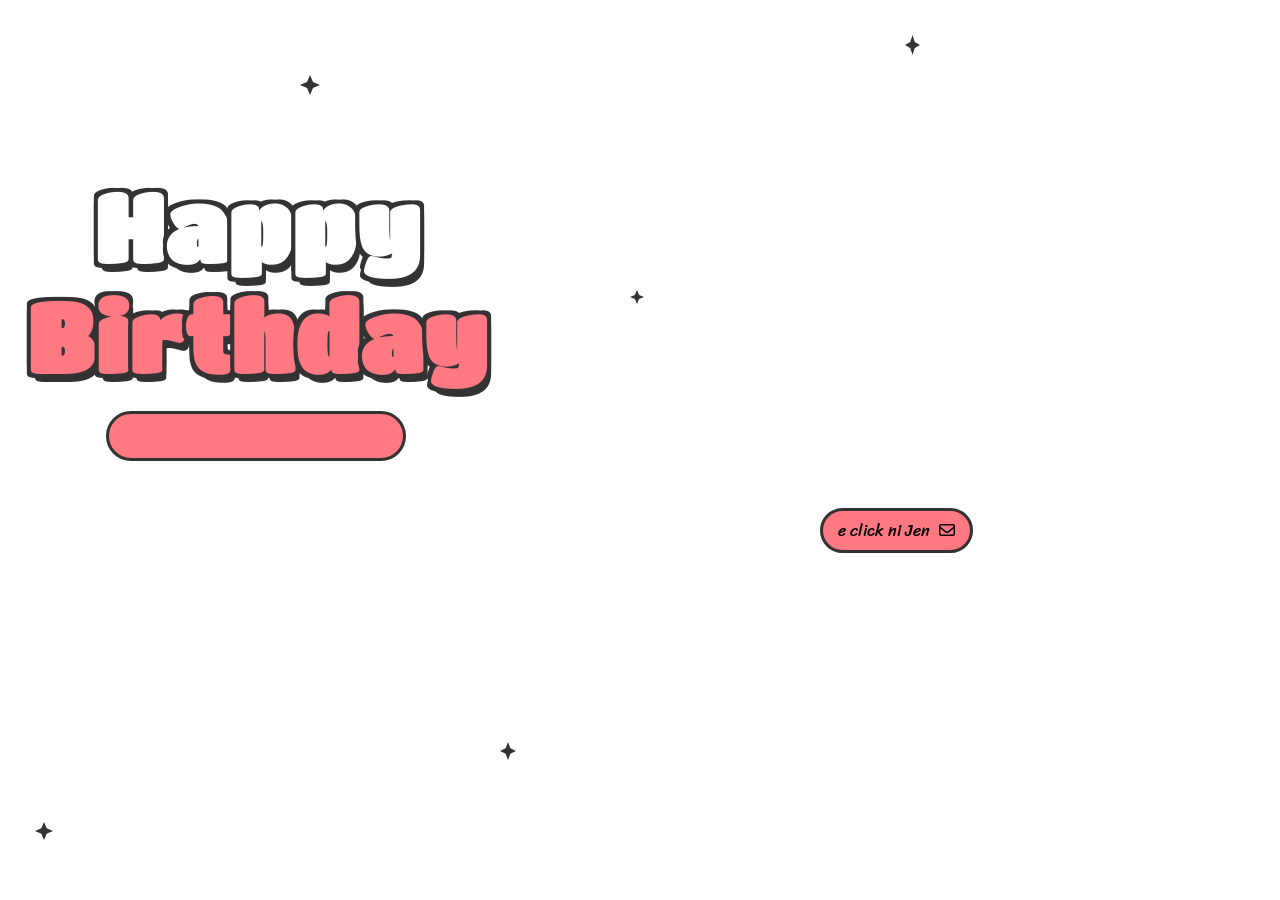
==== homepage.html @ bb8d6989 "Add files via upload" ====
<!DOCTYPE html>
<html lang="en">

<head>
    <meta charset="UTF-8">
    <meta name="viewport" content="width=device-width, initial-scale=1.0">
    <meta name="title" content="Happy Birthday Website 2.0 | Aoudumber Bade">
    <meta name="github" content="https://github.com/Aoudumber-Bade">
    <title>Mejen Birthday</title>
    <link rel="stylesheet" href="style.css">
    <link rel="stylesheet" href="https://cdnjs.cloudflare.com/ajax/libs/font-awesome/6.5.1/css/all.min.css"
        integrity="sha512-DTOQO9RWCH3ppGqcWaEA1BIZOC6xxalwEsw9c2QQeAIftl+Vegovlnee1c9QX4TctnWMn13TZye+giMm8e2LwA=="
        crossorigin="anonymous" referrerpolicy="no-referrer" />
    <link
        href="https://fonts.googleapis.com/css2?family=Dancing+Script:wght@500;700&family=Poppins:wght@400;600&display=swap"
        rel="stylesheet">
    <script src="https://code.jquery.com/jquery-3.7.1.min.js"
        integrity="sha256-/JqT3SQfawRcv/BIHPThkBvs0OEvtFFmqPF/lYI/Cxo=" crossorigin="anonymous"></script>
</head>

<body>

    <!-- Continues the music that started on index.html's tap. -->
    <audio id="bgMusic" preload="auto" loop>
        <source src="assets/music/birthday.mp3" type="audio/mpeg">
    </audio>

    <div class="content">
        <div class="left">
            <div class="title">
                <h1 class="happy">
                    <span class="happy-inner">
                        <span style="--t: 1s;">H</span>
                        <span style="--t: 1.2s;">a</span>
                        <span style="--t: 1.4s;">p</span>
                        <span style="--t: 1.6s;">p</span>
                        <span style="--t: 1.8s;">y</span>
                    </span>
                </h1>
                <h1 class="birthday">
                    <span style="--t: 2s;">B</span>
                    <span style="--t: 2.2s;">i</span>
                    <span style="--t: 2.4s;">r</span>
                    <span style="--t: 2.6s;">t</span>
                    <span style="--t: 2.8s;">h</span>
                    <span style="--t: 3s;">d</span>
                    <span style="--t: 3.2s;">a</span>
                    <span style="--t: 3.4s;">y</span>
                </h1>
                <div class="hat">
                        <img src="./images/hat.png" alt="" width="130">
                </div>
            </div>
            <div class="date__of__birth">
                <span></span>
            </div>
        </div>
        <div class="right">
            <div class="box__account">
                <div class="image">
                    <img src="./images/cake.png" alt="">
                </div>
                <div class="balloon_one">
                    <img width="100px" src="./images/balloon1.png" alt="">
                </div>
                <div class="balloon_two">
                    <img width="100px" src="./images/balloon2.png" alt="">
                </div>
            </div>
            <div class="btn">
                <button id="btn__letter">
                    <div class="mail">
                        e click ni Jen
                        <i class="fa-regular fa-envelope"></i>
                    </div>
                </button>
            </div>
        </div>
    </div>
    <div class="decorate_star star1" style="--t: 5s;"></div>
    <div class="decorate_star star2" style="--t: 5.2s;"></div>
    <div class="decorate_star star3" style="--t: 5.4s;"></div>
    <div class="decorate_star star4" style="--t: 5.6s;"></div>
    <div class="decorate_star star5" style="--t: 5.8s;"></div>
    <div class="decorate_flower--one" style="--t: 5s;">
        <img width="20" src="./images/decorate_flower.png" alt="">
    </div>
    <div class="decorate_flower--two" style="--t: 15.3s;">
        <img width="20" src="./images/decorate_flower.png" alt="">
    </div>
    <div class="decorate_flower--three" style="--t: 15.6s;">
        <img width="20" src="./images/decorate_flower.png" alt="">
    </div>


    <div class="boxMail">
        <i class="fa-solid fa-xmark"></i>
        <div class="boxMail-container">
            <div class="card1">
                <div class="userImg">
                    <img src="images/unnamed.png" alt="">
                </div>
                <h4 class="username">To: Mejen Adik 💖<span class="underline"></span></h4>

                <h3>Happy Birthday</h3>
                <div class="imageCute">
                    <img src="cute1.png" alt="">
                </div>
            </div>
            <div class="card2">
                <div class="card2-content">
                    <h3>Happy 21st Birthday, Jen!</h3>
                    <h2>Wishing you a day filled with love, laughter, and happiness. 
                        Thank you for being such an amazing friend. I'm so grateful to have you in my life. 
                        May this new chapter bring you success, good health, and all the beautiful things you deserve.
                        Enjoy your special day and make the most of every moment. Happy Birthday! 🥳🎂
                                
                    </h2>
                    <h2>
                        ps. maka pasar lagi ta salig langs Ginoo "God will provide".
                    </h2>
                    <div class="imageCute2">
                        <img src="cute2.png" alt="">
                    </div>
                </div>
            </div>
        </div>
    </div>

</body>
<script>
    // Pick up the music the gate page (index.html) started, since a fresh
    // page load can't inherit an <audio> element from the previous page.
    // The tap on index.html counts as "the user already interacted with
    // this site", so browsers let this play() call through immediately
    // on load, without needing another click here.
    window.addEventListener("DOMContentLoaded", function () {
        let cameFromGate = false;
        try {
            cameFromGate = sessionStorage.getItem("bdayMusicStarted") === "1";
        } catch (e) { /* storage unavailable, silently continue */ }

        if (cameFromGate) {
            let music = document.getElementById("bgMusic");
            music.volume = 0.6;
            music.play().catch(function () {
                /* still blocked in this browser; music simply won't autostart */
            });
        }
    });

    let datetxt = "3rd of August";
    let datatxtletter = "My love. You are a very special girl. I always silently thank you for coming into my life. Today, I wish you all the best, lots of health, and lots of joy. I always hope we will celebrate many more birthdays like this together. Happy birthday to you.💕";
    let titleLetter = "To you";
    let charArrDate = datetxt.split('');
    let charArrDateLetter = datatxtletter.split('');
    let charArrTitle = titleLetter.split('');
    let currentIndex = 0;
    let currentIndexLetter = 0;
    let currentIndexTitle = 0;
    let date__of__birth = document.querySelector(".date__of__birth span");
    let text__letter = document.querySelector(".text__letter p");
    setTimeout(function () {
        timeDatetxt = setInterval(function () {
            if (currentIndex < charArrDate.length) {
                date__of__birth.textContent += charArrDate[currentIndex];
                currentIndex++;
            }
            else {
                let i = document.createElement("i");
                i.className = "fa-solid fa-star"
                document.querySelector(".date__of__birth").prepend(i)
                document.querySelector(".date__of__birth").appendChild(i.cloneNode(true))
                clearInterval(timeDatetxt)
            }
        }, 100)
    }, 12000)

    var intervalContent;
    var intervalTitle;
    $("#btn__letter").on("click", function () {
        $(".box__letter").slideDown()
        setTimeout(function () {
            $(".letter__border").slideDown();
        }, 1000)
        setTimeout(function () {
            intervalTitle = setInterval(function () {
                if (currentIndexTitle < charArrTitle.length) {
                    document.querySelector(".title__letter").textContent += charArrTitle[currentIndexTitle];
                    let i = document.createElement("i");
                    i.className = "fa-solid fa-heart"
                    document.querySelector(".title__letter").appendChild(i)
                    currentIndexTitle++;
                }
                else {
                    clearInterval(intervalTitle)
                }
            }, 100)
        }, 2000)
        setTimeout(function () {
            document.querySelector("#heart__letter").classList.add("animationOp");
            document.querySelector(".love__img").classList.add("animationOp");
            document.querySelector("#mewmew").classList.add("animationOp");
        }, 2800)
        setTimeout(function () {
            document.querySelectorAll(".heart").forEach((item) => {
                item.classList.add("animation")
            })
        }, 3500)
        setTimeout(function () {
            intervalContent = setInterval(function () {
                if (currentIndexLetter < charArrDateLetter.length) {
                    text__letter.textContent += charArrDateLetter[currentIndexLetter];
                    currentIndexLetter++;
                }
                else {
                    clearInterval(intervalContent)
                }
            }, 50)
        }, 6000)
    })
    $(".close").on("click", function () {
        clearInterval(intervalContent)
        document.querySelector(".title__letter").textContent = "";
        text__letter.textContent = "";
        currentIndexLetter = 0
        currentIndexTitle = 0
        document.querySelector("#heart__letter").classList.remove("animationOp");
        document.querySelector(".love__img").classList.remove("animationOp");
        document.querySelector("#mewmew").classList.remove("animationOp");
        document.querySelectorAll(".heart").forEach((item) => {
            item.classList.remove("animation")
        })
        $(".box__letter").slideUp();
        $(".letter__border").slideUp();
    })



    let mailBox = document.querySelector('.mail')
    let boxmail = document.querySelector('.boxMail')
    var close = document.querySelector('.fa-xmark')
    mailBox.onclick = function () {
        mailBox.classList.toggle('active')
        boxmail.classList.add('active')
    }

    close.addEventListener('click', function () {
        boxmail.classList.remove('active')
    })
</script>

</html>
---- style.css ----
@import url('https://fonts.googleapis.com/css2?family=Coiny&family=Titan+One&display=swap');
@import url('https://fonts.googleapis.com/css2?family=Nerko+One&family=Sriracha&display=swap');
@import url('https://fonts.googleapis.com/css2?family=Dancing+Script:wght@700&display=swap');
*{
    padding: 0;
    margin: 0;
    box-sizing: border-box;
}
:root{
    --color-pink: #feecea;
    --color-white: #fff;
    --color-black: #333;
    --color-text-pink: #FF7882;
    --color-heart: #FF7882;
    --color-bg-letter: #fff8e4;
    --color-border: #DACCBF;
}
html{
    height: 100%;
    overflow-x: hidden;
}
body {
    position: relative;
    font-size: 16px;
    margin: 0;
    padding-top: 30px;
    min-height: 100vh;
    max-width: 100vw;
    overflow-x: hidden;
    /* fixed background can jump on mobile browsers, scroll is safer there */
    background: url("./images/background1.jpg") center center/cover no-repeat scroll;
}
#wrapper{
    position: relative;
    background-color: transparent;
    background-image: linear-gradient(0deg, transparent 24%, rgba(255, 255, 255, 1) 25%, rgba(255, 255, 255, 1) 26%, transparent 27%, transparent 74%, rgba(255, 255, 255, 1) 75%, rgba(255, 255, 255, 1) 76%, transparent 77%, transparent), linear-gradient(90deg, transparent 24%, rgba(255, 255, 255, 1) 25%, rgba(255, 255, 255,1) 26%, transparent 27%, transparent 74%, rgba(255, 255, 255, 1) 75%, rgba(255, 255, 255, 1) 76%, transparent 77%, transparent);
    min-height: 100%;
    background-size: 40px 40px;
    overflow: hidden;
    z-index: 1;
}
.content{
    width: 100%;
    position: relative;
    display: flex;
    padding-top: 3rem;
}
.content .left, .content .right{
    position: relative;
    display: flex;
    flex-direction: column;
    justify-content: center;
    align-items: center;
}
.content .left{
    width: 40%;
}
.content .right{
    width: 60%;
}
.right .btn{
    transform: scale(0);
    animation: scaleCricle 2s 16s forwards ease-in-out;
}
#btn__letter{
    position: relative;
    margin-top: 30px;
    background-color: var(--color-text-pink);
    outline: none;
    padding: 5px 15px;
    font-size: 1rem;
    border-radius: 50px;
    border: 3px solid var(--color-black);
    font-family: "Sriracha", cursive;
    display: flex;
    align-items: center;
    justify-content: center;
    cursor: pointer;
    z-index: 2;
    transform: scale(1);
    transition: all .5s ease-in-out;
}
#btn__letter:active{
    transform: scale(0.7);
}
#btn__letter i{
    margin-left: 5px;
}
#btn__letter:hover{
    border-color: var(--color-heart);
    background-color: var(--color-heart);
    color: #fff;
    box-shadow: rgba(0, 0, 0, 0.24) 0px 3px 8px;
}

#btn__letter:hover i{
    animation: rotateHeart 1s infinite linear;
}
@keyframes rotateHeart{
    0%,50%, 100%{
        transform: rotate(0deg);
    }
    25%{
        transform: rotate(12deg);
    }
    75%{
        transform: rotate(-12deg);
    }
}
.title{
    position: relative;
    width: 100%;
    display: flex;
    justify-content: center;
    font-family: "Titan One", sans-serif;
    font-size: 3rem;
    flex-direction: column;
    perspective: 1000px;
}
.title .happy, .title .birthday{
    position: relative;
    text-shadow: 4px 4px var(--color-black), 
                -4px 4px var(--color-black), 
                4px -4px var(--color-black), 
                -4px -4px var(--color-black), 
                4px 8px 0 var(--color-black);
    font-weight: bold;
    display: flex;
    justify-content: center;
}
.title .happy{
    color: var(--color-white);
}
.title .happy span, .title .birthday span{
    transform: translateY(50px);
    opacity: 0;
    visibility: hidden;
    animation: txtTranslateY .5s var(--t) forwards;
}
@keyframes txtTranslateY{
    100%{
        transform: translateY(0);
        opacity: 1;
        visibility: visible;
    }
}
.title .birthday{
    color: var(--color-text-pink);
}

.title .happy-inner{
    position: relative;
    display: inline-flex;
}

/* FIX: .happy-inner is also a <span>, so the rule above (".title .happy span")
   was matching it too. It has no --t custom property, so var(--t) is invalid
   there, which invalidates the whole `animation` shorthand and leaves it
   permanently stuck at opacity:0 / visibility:hidden. Because a parent's
   opacity multiplies with its children's, this made the ENTIRE "Happy" word
   invisible forever, no matter how the individual letters animated. This
   rule uses a more specific selector to override that. */
.title .happy .happy-inner{
    opacity: 1;
    visibility: visible;
    transform: translateY(0);
    animation: none;
}

.title .hat {
    position: absolute;
    right: 50px;
    top: -38px;
    width: 70px;
    height: auto;
    opacity: 0;
    transform: translateY(-40px) rotate(-30deg) scale(0);
    z-index: 2;
    animation: hatPop .8s 7s forwards ease-out;
}
@keyframes hatPop {
    0%{
        transform: translateY(-40px) rotate(-30deg) scale(0);
        opacity: 0;
    }
    60%{
        transform: translateY(5px) rotate(8deg) scale(1);
        opacity: 1;
    }
    80%{
        transform: translateY(-3px) rotate(-4deg) scale(0.85);
    }
    100%{
        transform: translateY(0) rotate(0deg) scale(0.7);
        opacity: 1;
    }
}
.date__of__birth{
    display: flex;
    justify-content:space-around;
    align-items: center;
    background-color: var(--color-text-pink);
    border-radius: 50px;
    margin-top: 20px;
    font-family: "Sriracha", cursive;
    border: 3px solid var(--color-black);
    position: relative;
    transform: translateY(-100px);
    z-index: -1;
    opacity: 0;
    visibility: hidden;
    width: 0px;
    animation: dateOfBirth 4s 5s forwards;
}
@keyframes dateOfBirth{
    20%,40%{
        width: 0px;
        height: 0;
        transform: translateY(0px);
        opacity: 1;
        visibility: visible;
    }
    45%{
        transform: translateY(0px);
        opacity: 1;
        visibility: visible;
        width: 300px;
        height: 0px;
    }
    50%,100%{
        transform: translateY(0px);
        opacity: 1;
        visibility: visible;
        width: 300px;
        height: 50px;
    }
}
.date__of__birth span{
    font-weight: bold;
    margin: 0px 40px;
}
.date__of__birth span{
    font-size: 1.2rem;
}
.right .box__account{
    position: relative;
    transform: translateY(700px);
    animation: topBoxImage 8s 8s forwards ease-in;
}
@keyframes topBoxImage{
    to{
        transform: translateY(0);
    }
}
.content .right .image{
    position: relative;
    width: 400px;
    height: 400px;
    border-radius: 50%;
    overflow: hidden;
    display: flex;
    align-items: center;
}
.content .right .image img{
    width: 100%;
    object-fit: cover;

}
.cricle{
    position: absolute;
    top: 20px;
    right: 50px;
    display: flex;
    justify-content: center;
    align-items: center;
    transform: scale(0);
    animation: scaleCricle 6 8s forwards ease-in-out;
}
@keyframes scaleCricle {
    0%{
        transform: scale(0);
    }
    10%{
        transform: scale(1.3);
    }
    20%{
        transform: scale(0.7);
    }
    30%,100%{
        transform: scale(1);
    }

}
.text__cricle{
    width: 100px;
    height: 100px;
    background-color: var(--color-text-pink);
    border-radius: 50%;
    border: 5px solid var(--color-black);
    display: flex;
    justify-content: center;
    align-items: center;
    animation: rotateCricle 5s linear infinite;
}
@keyframes rotateCricle{
    to{
        transform: rotate(360deg);
    }
}
.text__cricle span{
    top: 0%;
    left: 50%;
    position: absolute;
    color: var(--color-black);
    transform: rotate(calc(var(--i) * 24deg));
    transform-origin: 0 45px;
    font-family: "Sriracha", cursive;
    text-transform: uppercase;
    font-size: 0.7rem;
}
.fa-heart{
    color: var(--color-heart);
    filter: drop-shadow(0 0 3px var(--color-heart));
    animation: scaleHeart 1s infinite linear;
}
.cricle .fa-heart{
    position: absolute;
    transform: scale(0.85);
}
@keyframes scaleHeart{
    50%{
        transform: scale(1.2);
    }
}
.right .balloon_one{
    position: absolute;
    top: -70px;
    left: -70px;
    animation: balloon1 2s infinite linear;
}
@keyframes balloon1{
    0%, 50%,100%{
        transform-origin: bottom right;
        transform: rotate(0deg);
    }
    25%{
        transform-origin: bottom right;
        transform: rotate(3deg);
    }
    75%{
        transform-origin: bottom right;
        transform: rotate(-3deg);
    }
}
.right .balloon_two{
    position: absolute;
    top: 170px;
    right: -65px;
    z-index: -1;
    transform: rotate(10deg);
    animation: balloon2 2s infinite linear;
}
@keyframes balloon2 {
    0%,50%,100%{
        transform-origin: bottom left;
        transform: rotate(10deg);
    }
    25%{
        transform-origin: bottom left;
        transform: rotate(7deg);
    }
    75%{
        transform-origin: bottom left;
        transform: rotate(13deg);
    }
}

.decorate_star{
    position: absolute;
    transform: scale(0);
    background-color: var(--color-black);
    clip-path: polygon(0 50%, 35% 35%, 50% 0, 65% 35%, 100% 50%, 65% 65%, 50% 100%, 35% 65%);
    animation: scaleCricle 3s var(--t) forwards, 
            scaleStar 2s 16s infinite ease-in-out;
}
.decorate_star.star1{
    width: 20px;
    height: 20px;
    top: 75px;
    left: 300px;
}
.decorate_star.star2{
    width: 15px;
    height: 20px;
    top: 35px;
    right: 360px;
}
.decorate_star.star3{
    width: 14px;
    height: 14px;
    top: 290px;
    left: 630px;
}
.decorate_star.star4{
    width: 18px;
    height: 18px;
    bottom: 60px;
    left: 35px;
}
.decorate_star.star5{
    width: 16px;
    height: 18px;
    bottom: 140px;
    left: 500px;
}
@keyframes scaleStar {
    25%{
        transform: scale(0.8);
    }
    50%{
        transform: scale(1.1);
    }
}
.decorate_bottom{
    position: absolute;
    right: 0;
    bottom: -10px;
}
.decorate_flower--one{
    position: absolute;
    top: 250px;
    left: 50px;
    transform: scale(0);
    animation: scaleCricle 3s var(--t) forwards ease-in-out;
}
.decorate_flower--two{
    position: absolute;
    top: 225px;
    left: 540px;
    transform: scale(0);
    animation: scaleCricle 3s var(--t) forwards ease-in-out;
}
.decorate_flower--three{
    position: absolute;
    top: 150px;
    right: 235px;
    transform: scale(0);
    animation: scaleCricle 3s var(--t) forwards ease-in-out;
}
.smiley__icon{
    position: absolute;
    bottom: 180px;
    left: 600px;
    transform: scale(0);
    animation: scaleCricle 3s 15s forwards ease-in-out;
}


.box__letter{
    position: fixed;
    top: 0;
    left: 0;
    background-color: rgba(0,0,0,.5);
    width: 100%;
    height: 100%;
    z-index: 10;
    display: none;
}
.box__letter .letter__border{
    position: absolute;
    width: 55vw;
    height: 450px;
    background-color: var(--color-white);
    border-radius: 27px;
    padding: 17px;
    box-shadow: rgba(0, 0, 0, 0.24) 0px 3px 8px;
    top: 50%;
    left: 50%;
    transform: translate(-50%,-50%);
    display: none;
}
.letter__border .close{
    position: absolute;
    right: -10px;
    top: -10px;
    width: 30px;
    height: 30px;
    background-color: var(--color-white);
    border-radius: 50%;
    display: flex;
    justify-content: center;
    align-items: center;
    box-shadow: rgba(99, 99, 99, 0.2) 0px 2px 8px 0px;
    cursor: pointer;
}
.letter__border .letter{
    width: 100%;
    height: 100%;
    background-color: var(--color-bg-letter);
    border-radius: 10px;
    padding-top: 15px;
}
.letter__border .letter .title__letter{
    text-align: center;
    font-family: 'Dancing Script', cursive;
    font-weight: bold;
    font-size: 2.4rem;
}
.title__letter .fa-solid{
    margin-left: 5px;
    font-size: 1.3rem;
}
.letter__border .letter .content__letter{
    position: relative;
    width: 100%;
    height: 100%;
    display: flex;
    padding-top: 1.5rem;
    padding-bottom: 70px;
}
.letter__border .letter .content__letter .left{
    position: relative;
    width: 50%;
    height: 100%;
    padding: 1.7rem;
    border-right: 3px solid var(--color-border);
}
.content__letter .left #heart__letter{
    opacity: 0;
    width: 100%;
}
#heart__letter.animationOp{
    animation: opacityHeart 1s 1s forwards;
}
@keyframes opacityHeart{
    to{
        opacity: 1;
    }
}
.content__letter .left .heart{
    position: absolute;
    opacity: 0;
}
.content__letter .left .heart.animation{
    animation: scaleHeartLetter 1s var(--t) infinite ease-in-out;
}
@keyframes scaleHeartLetter{
    0%{
        opacity: 1;
        transform: scale(0);
    }
    10%{
        opacity: 1;
        transform: scale(1.3);
    }
    20%{
        opacity: 1;
        transform: scale(0.7);
    }
    30%,100%{
        opacity: 1;
        transform: scale(1);
    }
    
}
.content__letter .left .heart_1{
    top: 90px;
    left: 30px;
}
.content__letter .left .heart_2{
    top: 20px;
    right: 70px;
}
.content__letter .left .heart_3{
    bottom: 50px;
    left: 145px;
}
.content__letter .left .heart_4{
    top: 140px;
    right: 35px;
}
.content__letter .right{
    position: relative;
    width: 50%;
}
.content__letter .right .love__img{
    opacity: 0;
    position: absolute;
    right: 20px;
    top: -100px;
}
.love__img.animationOp{
    animation: opacityHeart 1s 1s forwards;
}
.content__letter .right .text__letter{
    margin-top: 60px;
    padding: 20px 15px 10px 15px;
    font-family: 'Dancing Script', cursive;
    font-size: 1.3rem;
}
.content__letter .right #mewmew{
    position: absolute;
    bottom: 0;
    right: 0;
    opacity: 0;
}
#mewmew.animationOp{
    animation: opacityHeart 1s 1s forwards;
}


#copy {
    position: fixed;
    bottom: 12px;
    left: 50%;
    transform: translateX(-50%);
    font-size: 1rem;
}

#copy a {
    text-decoration: none;
    color: #191919d7;
}

#copy p {
    color: #4275ff;
    text-align: center;
    font-weight: 700;
    cursor: pointer;
}



@media screen and (max-width: 658px)   {

    .flag__birthday img{
        width: 220px;
    }

    .flag__birthday .flag__left {
        transform: rotate(-10deg) translate(-70px,3px);
    }

    .flag__birthday .flag__right {
        transform: rotate(10deg) translate(-65px,25px) scaleX(-1);
    }

    .content {
        width: 100%;
        position: relative;
        display: flex;
        flex-direction: column;
        justify-content: center;
        gap: 25px;
        align-items: center;
        padding-top: 3rem;
    }

    .title {
        position: relative;
        width: 100%;
        display: flex;
        justify-content: center;
        font-family: "Titan One", sans-serif;
        font-size: 1.5rem;
        letter-spacing: 8px;
        flex-direction: column;
        perspective: 1000px;
    }

    #btn__letter {
        position: relative;
        margin-top: 17px;
        width: 209px;
        background-color: var(--color-text-pink);
        outline: none;
        padding: 6px 4px;
        font-size: 1rem;
        border-radius: 50px;
        border: 3px solid var(--color-black);
        font-family: "Sriracha", cursive;
        display: flex;
        align-items: center;
        justify-content: center;
        cursor: pointer;
        z-index: 2;
        /* transform: scale(1); */
        transition: all .5s ease-in-out;
    }

    .cricle {
        position: absolute;
        top: 6px;
        right: 4px;
        display: flex;
        justify-content: center;
        align-items: center;
        transform: scale(0);
        animation: scaleCricle 3s 15s forwards ease-in-out;
    }

    .text__cricle{
        width: 76px;
        height: 76px;
    }

    .text__cricle span{
        font-size: 0.55rem;
        transform-origin: 0 34px;
    }

    .title .hat img{
        width: 70px;
    }

    .box__letter .letter__border {
        position: absolute;
        width: 90vw;
        max-width: 420px;
        height: auto;
        max-height: 80vh;
        background-color: var(--color-white);
        border-radius: 27px;
        padding: 17px;
        box-shadow: rgba(0, 0, 0, 0.24) 0px 3px 8px;
        top: 50%;
        left: 50%;
        transform: translate(-50%,-50%);
        display: none;
    }

    .letter__border .letter {
        width: 100%;
        height: 100%;
        max-height: calc(80vh - 34px);
        overflow-y: auto;
        -webkit-overflow-scrolling: touch;
        background-color: var(--color-bg-letter);
        border-radius: 10px;
        padding-top: 15px;
    }

    .letter__border .letter .title__letter {
        text-align: center;
        font-family: 'Dancing Script', cursive;
        font-weight: bold;
        font-size: 1.4rem;
    }

    .letter__border .letter .content__letter {
        position: relative;
        width: 100%;
        height: auto;
        display: flex;
        flex-direction: column-reverse;
        padding: .7rem 0.4rem 25px;
    }

    .content__letter .left,
    .content__letter .right{
        width: 100%;
    }

    .letter__border .letter .content__letter .left{
        height: auto;
        min-height: 90px;
        padding: 0.8rem;
        border-right: none;
    }

    .content__letter .right .text__letter {
        margin-top: 0;
        padding: 10px 10px 5px 10px;
        font-family: 'Dancing Script', cursive;
        font-size: .95rem;
        line-height: 1.4;
    }

    .content__letter .right .love__img {
        opacity: 0;
        position: relative;
        right: auto;
        top: auto;
        display: flex;
        justify-content: center;
        margin: 0 auto;
    }

    .content__letter .right #mewmew{
        position: relative;
        bottom: auto;
        right: auto;
        display: block;
        margin-left: auto;
        width: 60px;
    }

    .love__img img {
            width: 84px;
    }

    .content .right .image {
        position: relative;
        width: 200px;
        height: 200px;
        border-radius: 50%;
        overflow: hidden;
        display: flex;
        align-items: center;
    }

    .right .btn{
        margin-top: 10px;
    }

    .right .balloon_one {
        position: absolute;
        top: 10px;
        left: -77px;
        animation: balloon1 2s infinite linear;
    }

    .right .balloon_one img{
        width: 76px !important;
    }

    .content .left,
    .content .right{
        width: 100%;
    }

    .right .balloon_two{
        top: 70px;
        right: -35px;
        z-index: -1;
    }

    .right .balloon_two img{
        width: 80px;
    }

    .date__of__birth{
        max-width: 90vw;
    }

    @keyframes dateOfBirth{
        20%,40%{
            width: 0px;
            height: 0;
            transform: translateY(0px);
            opacity: 1;
            visibility: visible;
        }
        45%{
            transform: translateY(0px);
            opacity: 1;
            visibility: visible;
            width: 260px;
            height: 0px;
        }
        50%,100%{
            transform: translateY(0px);
            opacity: 1;
            visibility: visible;
            width: 260px;
            height: 50px;
        }
    }

    .date__of__birth span{
        margin: 0px 20px;
        font-size: 1rem;
    }

    /* Decorative elements were hand-placed for a wide desktop layout;
       on narrow screens they either overflow or collide with the card
       content below, so we tuck the corner ones out of the way and
       drop the flowers that sat mid-page. */
    .decorate_star.star1{
        top: 10px;
        left: 20%;
        right: auto;
    }
    .decorate_star.star2{
        top: 10px;
        right: 20%;
        left: auto;
    }
    .decorate_star.star3{
        display: none;
    }
    .decorate_star.star4{
        bottom: 20px;
        left: 12px;
    }
    .decorate_star.star5{
        display: none;
    }

    .decorate_flower--one,
    .decorate_flower--two,
    .decorate_flower--three{
        display: none;
    }

    .smiley__icon{
        display: none;
    }

}

/* Extra-small phones */
@media screen and (max-width: 380px){
    .title{
        font-size: 1.25rem;
        letter-spacing: 4px;
    }

    .content .right .image{
        width: 160px;
        height: 160px;
    }

    .box__letter .letter__border{
        max-height: 85vh;
    }

    .letter__border .letter{
        max-height: calc(85vh - 34px);
    }

    .letter__border .letter .title__letter{
        font-size: 1.15rem;
    }

    .content__letter .right .text__letter{
        font-size: .85rem;
    }

    .cricle{
        top: 4px;
        right: 2px;
    }

    .text__cricle{
        width: 62px;
        height: 62px;
    }

    .text__cricle span{
        font-size: 0.48rem;
        transform-origin: 0 28px;
    }

    .flag__birthday img{
        width: 150px !important;
    }

    .flag__birthday .flag__left{
        transform: rotate(-10deg) translate(-45px,3px);
    }

    .flag__birthday .flag__right{
        transform: rotate(10deg) translate(-40px,25px) scaleX(-1);
    }
}







.boxMail{
    position: fixed;
    background: rgb(0, 0, 0, 0.8);
    width: 100%;
    height: 100%;
    opacity: 0;
    top: 0;
    display: flex;
    justify-content: center;
    align-items: center;
    transform: scale(0.3);
    visibility: hidden;
    transition: all 0.3s;
    z-index: 100000000;
}
.boxMail.active{
    opacity: 1;
    visibility: visible;
    transform: scale(1);
}
.boxMail .boxMail-container{
    position: absolute;
    width: 750px;
    height: 500px;
    display: flex;
    margin: 0;
    transform: scale(0.9);
    -webkit-perspective: 2000px;
    perspective: 2000px;
    transition: all 0.5s;
}
.boxMail .boxMail-container:hover{
    transform: rotate(-5deg);
    filter: drop-shadow(0 0 10px #FF7882);
}
.boxMail .boxMail-container:hover .card1{
    transform: translate(-187px, -250px) rotateY(-140deg);
}
.boxMail .boxMail-container .card1,
.boxMail .boxMail-container .card2{
    position: absolute;
    width: 100%;
    height: 100%;
    top: 50%;
    left: 50%;
    transform: translate(-50%, -50%);
    border: 1px solid black;
}
.boxMail .boxMail-container .card1 {
    position: absolute;
    width: 50%;
    height: 100%;
    background: linear-gradient(to right, #FF7882, #FF7882 63%);
    color: white;
    display: flex;
    justify-content: center;
    align-items: center;
    flex-direction: column;
}
.boxMail-container .card1{
    z-index: 1;
    -webkit-transform-style: preserve-3d;
    transform-style: preserve-3d;
    transform-origin: left;
    transition: all 1s ease-in-out;
}
.boxMail .boxMail-container .card1 .userImg{
    position: relative;
    width: 200px;
    height: 200px;
    background-color: white;
    border-radius: 50%;
    overflow: hidden;
    border: 2px solid white;
    cursor: pointer;
    margin-bottom: 20px;
}
.boxMail .boxMail-container .card1 .userImg img{
    position: absolute;
    object-fit: cover;
    width: calc(100%);
    height: calc(100%);
}
.boxMail .boxMail-container .card1 h3{
    font-family: 'Dancing Script', cursive;
    font-size: 40px;
    text-transform: uppercase;
    width: 80%;
    text-align: center;
    line-height: 1.5;
    letter-spacing: 5px;
    transform: rotate(-5deg);
    text-shadow: 0 0 5px white,
                0 0 10px white;
}
.boxMail .boxMail-container .card2{
    position: relative;
    width: 50%;
    height: 100%;
    background: linear-gradient(to right, #e0e0e0, #ffffff 30%);
    -webkit-transform-style: preserve-3d;
    transform-style: preserve-3d;
    transform-origin: left;
    transition: all 1s;
}
.boxMail .boxMail-container .card2 .card2-content {
    width: 100%;
    height: 100%;
    position: relative;
    background-color: #FF7882;
    transition: all 1s;
    overflow: hidden;
    font-family: "Inter", serif;
    color: #fff;
}
.boxMail .boxMail-container:hover .card2-content{
    transform: translate(20px, 20px);
    box-shadow: -1px -1px 5px rgb(0, 0, 0, 0.4);
}
.boxMail .boxMail-container .card2 h3{
    font-family: 'Dancing Script', cursive;
    padding: 20px 0px 25px 60px;
    text-indent: 20px;
    opacity: 0;
    visibility: hidden;
    font-size: 25px;
    text-shadow: 0 0 8px #FF7882;
}
.boxMail .boxMail-container .card2 h3{
    opacity: 0;
    visibility: hidden;
    transform: translateY(30px);
}

.boxMail .boxMail-container .card2:hover h3{
    animation: popUp 0.5s ease forwards;
    animation-delay: 0.2s;
}

@keyframes popUp{
    0%{
        opacity: 0;
        visibility: hidden;
        transform: translateY(30px);
    }
    100%{
        opacity: 1;
        visibility: visible;
        transform: translateY(0);
    }
}
.boxMail .boxMail-container .card2 h2{
    font-family: 'Dancing Script', cursive;
    padding: 0px 20px;
    text-indent: 20px;
    font-size: 22px;
    opacity: 0;
}
.boxMail .boxMail-container .card2:hover h2{
    animation: texth2 2s forwards;
    animation-delay: 2s;
    transition: 1s;
}
@keyframes texth2{
    0%{
        opacity: 0;
    }
    100%{
        opacity: 1;
    }
}
.boxMail .boxMail-container .card2 .card2-content .imageCute2{
    position: absolute;
    top: 5px;
    left: 20px;
    opacity: 0;
    transition: 1s;
}
.boxMail .boxMail-container .card2 .card2-content:hover .imageCute2{
    animation: cute3 1s linear infinite,
                cute4 3s 2s forwards;
    animation-delay: 2s;
    transition: 1s;
}
@keyframes cute3{
    0%{
        opacity: 1;
        transform: rotate(0deg);
    }
    25%{
        opacity: 1;
        transform: rotate(5deg);
    }
    50%{
        opacity: 1;
        transform: rotate(0deg);
    }
    75%{
        opacity: 1;
        transform: rotate(-5deg);
    }
    100%{
        opacity: 1;
        transform: rotate(0deg);
    }
}
@keyframes cute4{
    0%{
        left: 20px;
    }
    100%{
        left: 100px;
    }
}
.boxMail .boxMail-container .card2 .card2-content .imageCute2 img{
    width: 40px;
}
.boxMail .fa-xmark{
    position: fixed;
    top: 0;
    right: 0;
    font-size: 30px;
    padding: 10px 25px;
    cursor: pointer;
    color: white;
    z-index: 10000000000000000;
}
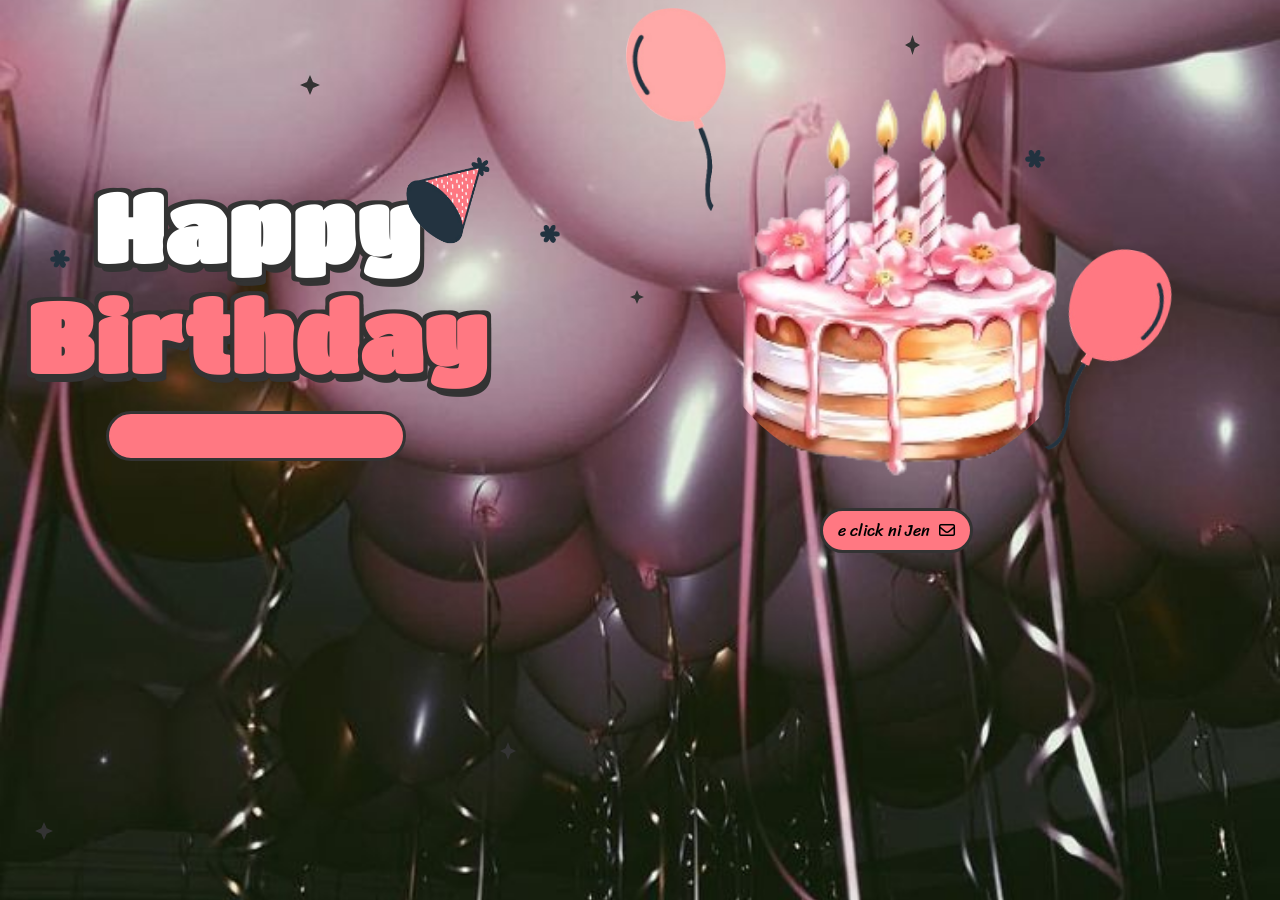
==== commit 3ec8be39: "Update homepage.html" ====
--- a/homepage.html
+++ b/homepage.html
@@ -22,7 +22,7 @@
 
     <!-- Continues the music that started on index.html's tap. -->
     <audio id="bgMusic" preload="auto" loop>
-        <source src="assets/music/birthday.mp3" type="audio/mpeg">
+        <source src="assets/birthday.mp3" type="audio/mpeg">
     </audio>
 
     <div class="content">
@@ -250,4 +250,4 @@
     })
 </script>
 
-</html>+</html>
